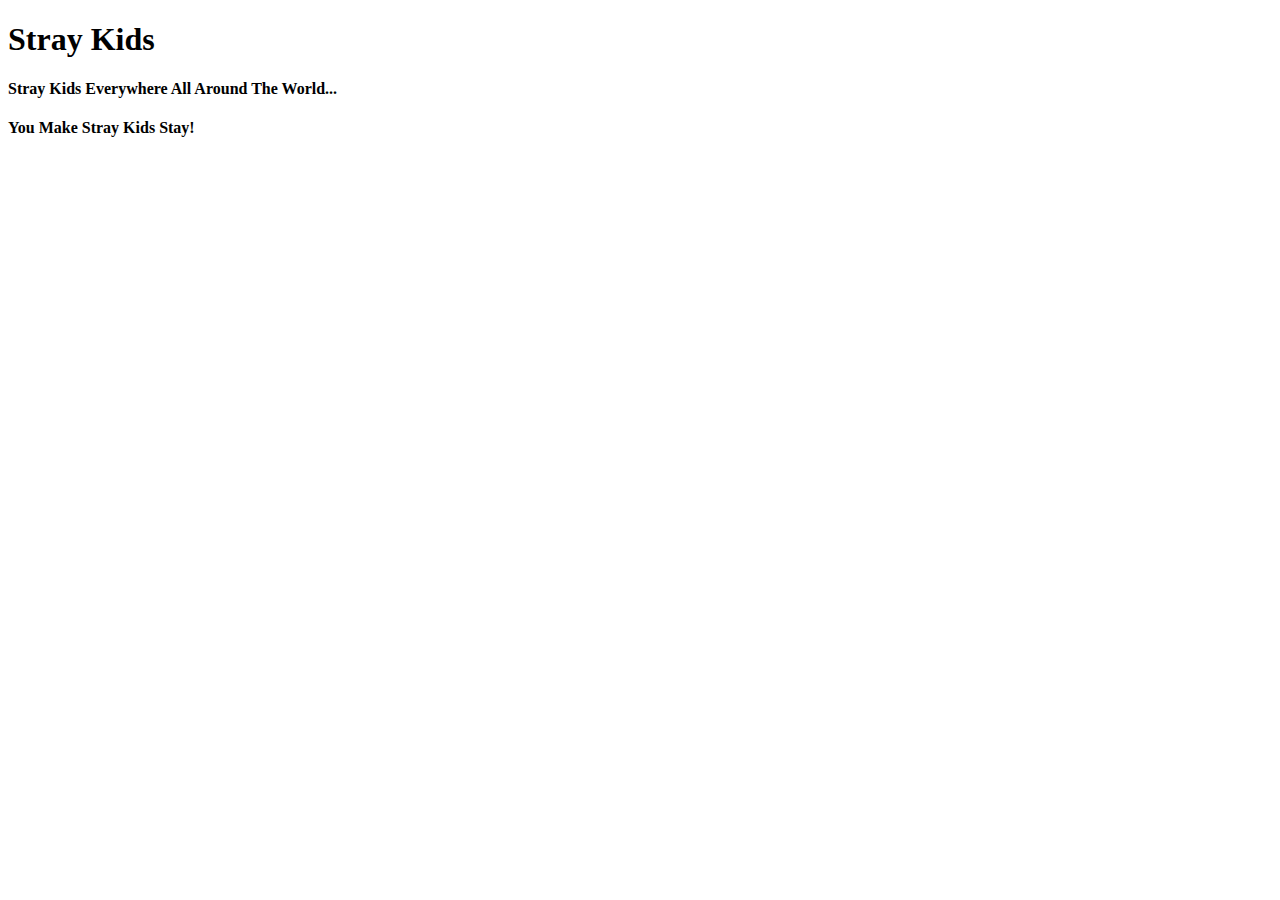
==== Achievments.html @ 4b515094 "new page called achievments had been added" ====
<!DOCTYPE html>
<html>
    <head>
        <meta charset="utf8">
        <meta name="viewport" content="width=device-width">
        <title>Stray Kids</title>
        <link rel="stylesheet" type="text/css" href="style.css"/>
        <link rel="icon" href="/images/skz.jpg">
    </head>

    <body>
        <header>
            <h1>Stray Kids</h1>
            <h4>Stray Kids Everywhere All Around The World...</h4>
            <h4>You Make Stray Kids Stay!</h4>
        </header>

    </body>

</html>
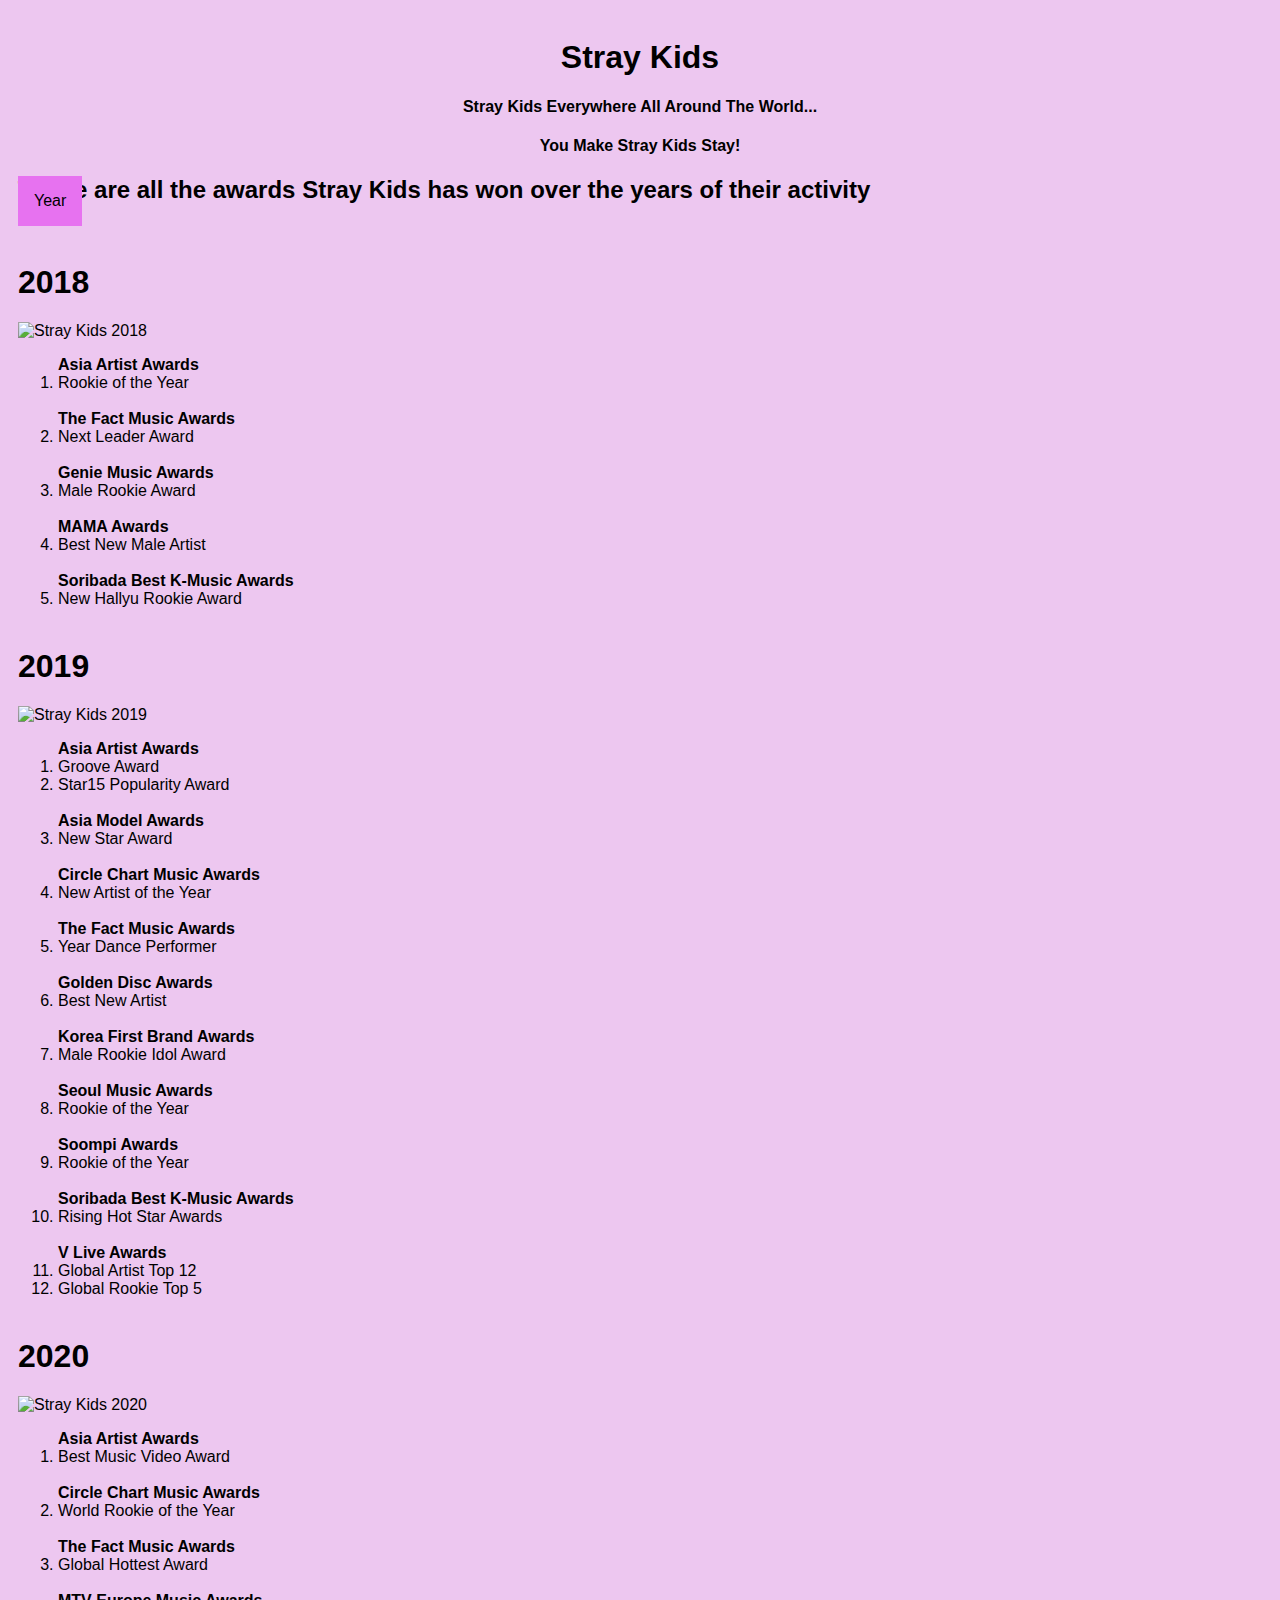
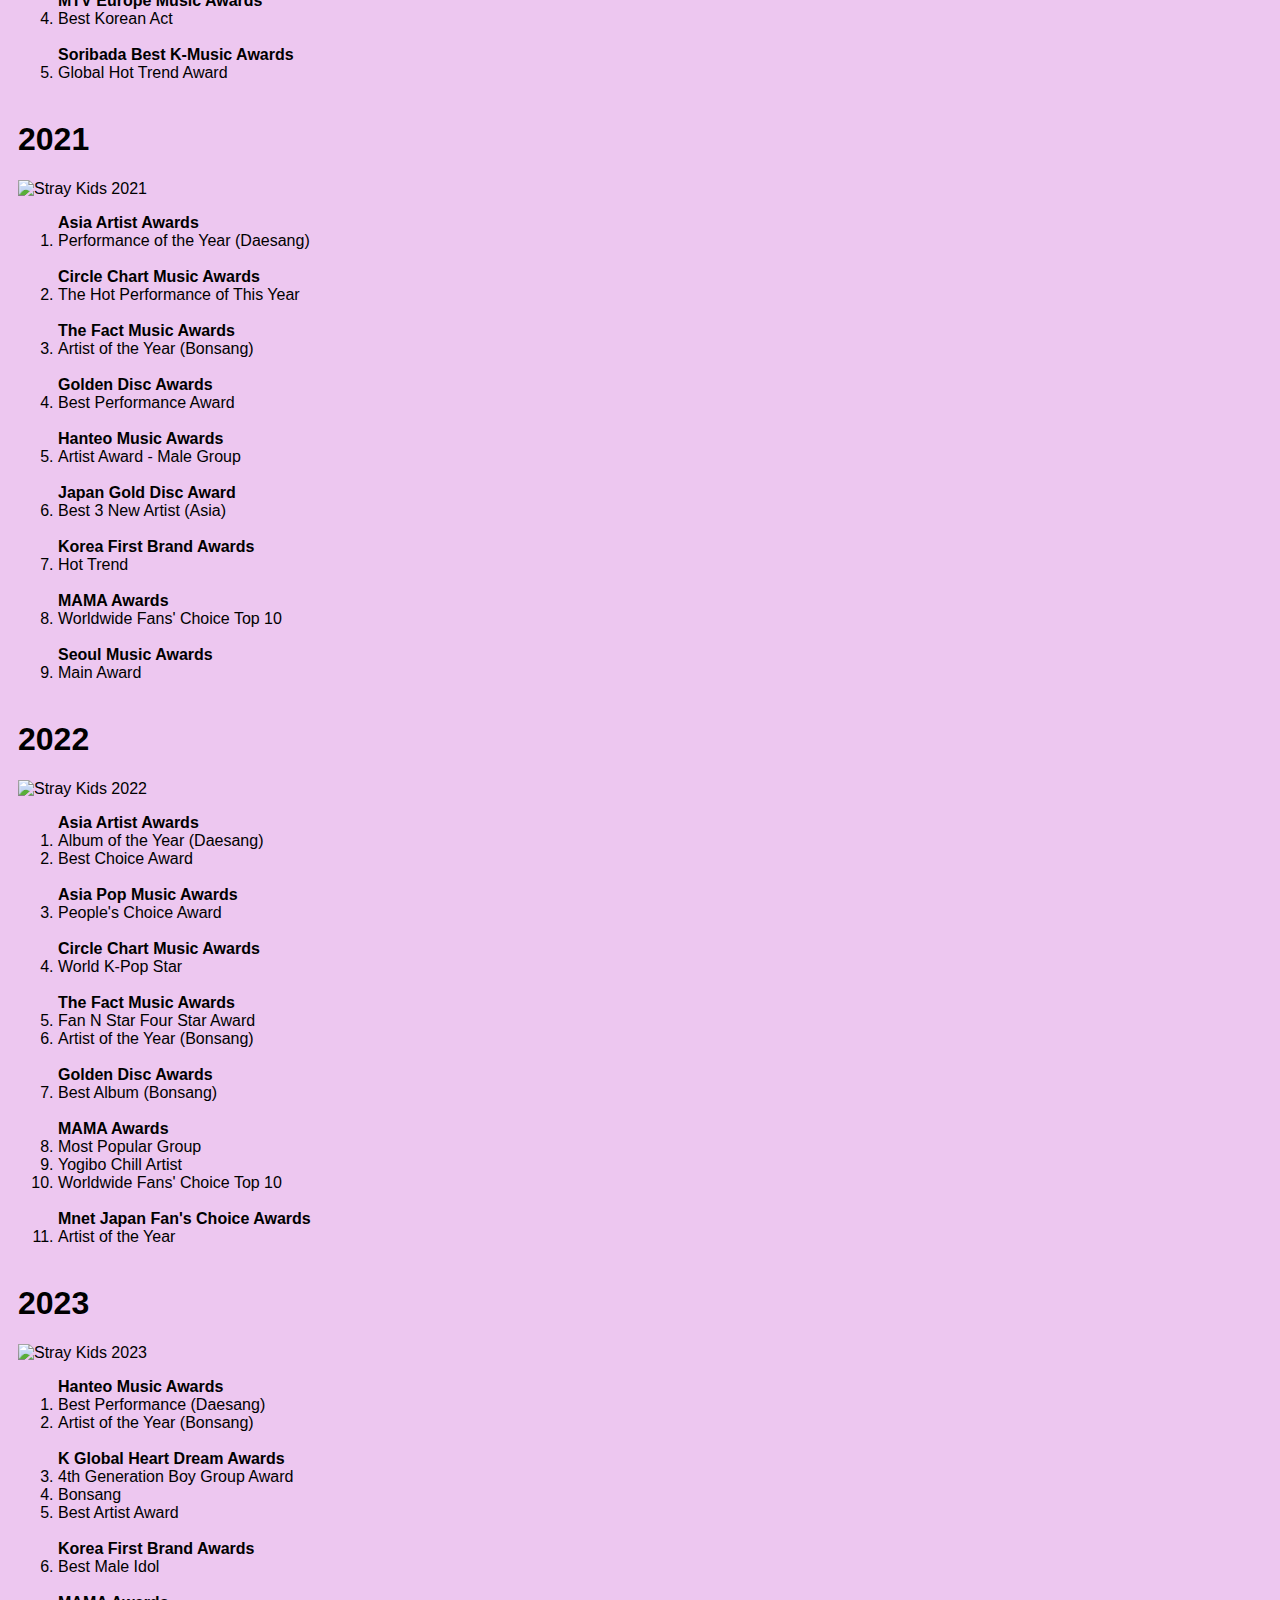
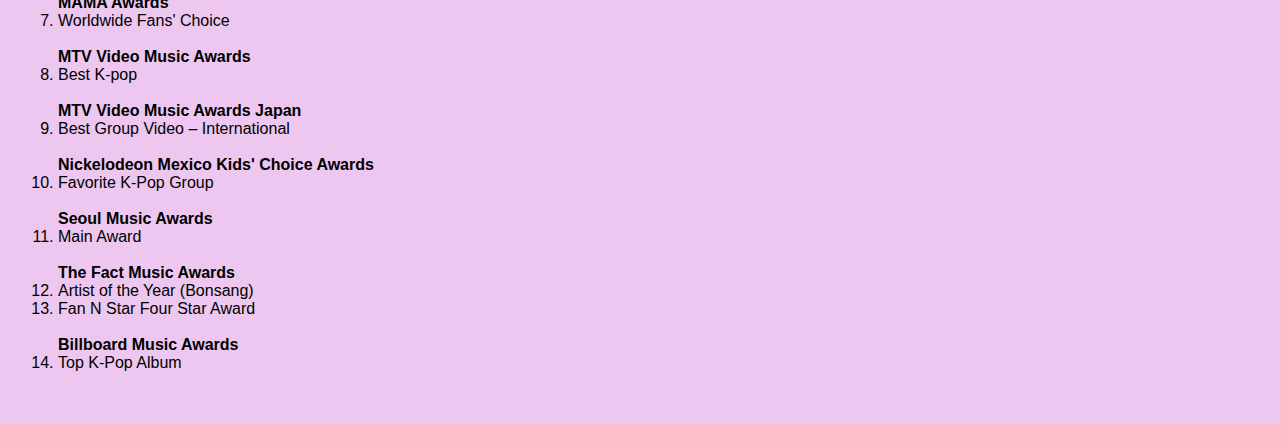
==== commit 3e85807b: "finished adding content and dropdown" ====
--- a/Achievments.html
+++ b/Achievments.html
@@ -15,6 +15,283 @@
             <h4>You Make Stray Kids Stay!</h4>
         </header>
 
+        
+
+        <!--DROPDOWN BUTTON-->        
+        <div class="dropdown">
+            <button class="dropbtn">Year</button>
+
+            <div class="dropdown-content">
+                <a href="#2018">2018</a>
+                <a href="#2019">2019</a>
+                <a href="#2020">2020</a>
+                <a href="#2021">2021</a>
+                <a href="#2022">2022</a>
+                <a href="#2023">2023</a>
+            </div>
+        </div>
+
+<!--Start of Contant-->
+        <div class="achievements">
+            <h2>These are all the awards Stray Kids has won over the years of their activity</h2>
+            <br>
+
+            <div id="2018">
+                <h1>2018</h1>
+                
+                <img src="/images/skz band 2018.jpg" alt="Stray Kids 2018" style="height: 400px;">
+
+                <ol>
+                    <b>Asia Artist Awards</b>
+                    <li>Rookie of the Year</li>
+                    <br>
+
+                    <b>The Fact Music Awards</b>
+                    <li>Next Leader Award</li>
+                    <br>
+
+                    <b>Genie Music Awards</b>
+                    <li>Male Rookie Award</li>
+                    <br>
+
+                    <b>MAMA Awards</b>
+                    <li>Best New Male Artist</li>
+                    <br>
+
+                    <b>Soribada Best K-Music Awards</b>
+                    <li>New Hallyu Rookie Award</li>
+                    <br>
+                </ol>
+            </div>
+
+<!--2019-->
+            <div id="2019">
+                <h1>2019</h1>
+
+                <img src="/images/skz band 2019.jpg" alt="Stray Kids 2019" style="height: 400px;">
+
+                <ol>
+                    <b>Asia Artist Awards</b>
+                    <li>Groove Award</li>
+                    <li>Star15 Popularity Award</li>
+                    <br>
+
+                    <b>Asia Model Awards</b>
+                    <li>New Star Award</li>
+                    <br>
+
+                    <b>Circle Chart Music Awards</b>
+                    <li>New Artist of the Year</li>
+                    <br>
+
+                    <b>The Fact Music Awards</b>
+                    <li>Year Dance Performer</li>
+                    <br>
+
+                    <b>Golden Disc Awards</b>
+                    <li>Best New Artist</li>
+                    <br>
+
+                    <b>Korea First Brand Awards</b>
+                    <li>Male Rookie Idol Award</li>
+                    <br>
+
+                    <b>Seoul Music Awards</b>
+                    <li>Rookie of the Year</li>
+                    <br>
+
+                    <b>Soompi Awards</b>
+                    <li>Rookie of the Year</li>
+                    <br>
+
+                    <b>Soribada Best K-Music Awards</b>
+                    <li>Rising Hot Star Awards</li>
+                    <br>
+
+                    <b>V Live Awards</b>
+                    <li>Global Artist Top 12</li>
+                    <li>Global Rookie Top 5</li>
+                    <br>
+                </ol>
+            </div>
+
+<!--2020-->
+            <div id="2020">
+                <h1>2020</h1>
+
+                <img src="/images/skz band 2020.jpg" alt="Stray Kids 2020" style="height: 400px;">
+
+                <ol>
+                    <b>Asia Artist Awards</b>
+                    <li>Best Music Video Award</li>
+                    <br>
+
+                    <b>Circle Chart Music Awards</b>
+                    <li>World Rookie of the Year</li>
+                    <br>
+
+                    <b>The Fact Music Awards</b>
+                    <li>Global Hottest Award</li>
+                    <br>
+
+                    <b>MTV Europe Music Awards</b>
+                    <li>Best Korean Act</li>
+                    <br>
+
+                    <b>Soribada Best K-Music Awards</b>
+                    <li>Global Hot Trend Award</li>
+                    <br>
+                </ol>
+            </div>
+
+<!--2021-->
+            <div id="2021">
+                <h1>2021</h1>
+
+                <img src="/images/skz band 2021.jpg" alt="Stray Kids 2021" style="height: 400px;">
+
+                <ol>
+                    <b>Asia Artist Awards</b>
+                    <li>Performance of the Year (Daesang)</li>
+                    <br>
+
+                    <b>Circle Chart Music Awards</b>
+                    <li>The Hot Performance of This Year</li>
+                    <br>
+
+                    <b>The Fact Music Awards</b>
+                    <li>
+                        Artist of the Year (Bonsang)
+                    </li>
+                    <br>
+
+                    <b>Golden Disc Awards</b>
+                    <li>Best Performance Award</li>
+                    <br>
+
+                    <b>Hanteo Music Awards</b>
+                    <li>Artist Award - Male Group</li>
+                    <br>
+
+                    <b>Japan Gold Disc Award</b>
+                    <li>Best 3 New Artist (Asia)</li>
+                    <br>
+
+                    <b>Korea First Brand Awards</b>
+                    <li>Hot Trend</li>
+                    <br>
+
+                    <b>MAMA Awards</b>
+                    <li>Worldwide Fans' Choice Top 10</li>
+                    <br>
+
+                    <b>Seoul Music Awards</b>
+                    <li>Main Award</li>
+                    <br>
+                </ol>
+            </div>
+
+            
+<!--2022-->
+            <div id="2022">
+                <h1>2022</h1>
+
+                <img src="/images/skz band 2022.webp" alt="Stray Kids 2022" style="height: 400px;">
+
+                <ol>
+                    <b>Asia Artist Awards</b>
+                    <li>Album of the Year (Daesang)</li>
+                    <li>
+                        Best Choice Award
+                    </li>
+                    <br>
+
+                    <b>Asia Pop Music Awards</b>
+                    <li>People's Choice Award</li>
+                    <br>
+
+                    <b>Circle Chart Music Awards</b>
+                    <li>World K-Pop Star</li>
+                    <br>
+
+                    <b>The Fact Music Awards</b>
+                    <li>Fan N Star Four Star Award</li>
+                    <li>Artist of the Year (Bonsang)</li>
+                    <br>
+
+                    <b>Golden Disc Awards</b>
+                    <li>Best Album (Bonsang)</li>
+                    <br>
+
+                    <b>MAMA Awards</b>
+                    <li>Most Popular Group</li>
+                    <li>Yogibo Chill Artist</li>
+                    <li>Worldwide Fans' Choice Top 10</li>
+                    <br>
+
+                    <b>Mnet Japan Fan's Choice Awards</b>
+                    <li>Artist of the Year</li>
+                    <br>
+                </ol>
+            </div>
+
+<!--2023-->
+            <div id="2023">
+                <h1>2023</h1>
+
+                <img src="/images/skz band 2023.webp" alt="Stray Kids 2023" style="height: 400px;">
+
+                <ol>
+                    <b>Hanteo Music Awards</b>
+                    <li>Best Performance (Daesang)</li>
+                    <li>Artist of the Year (Bonsang)</li>
+                    <br>
+
+                    <b>K Global Heart Dream Awards</b>
+                    <li>4th Generation Boy Group Award</li>
+                    <li>Bonsang</li>
+                    <li>Best Artist Award</li>
+                    <br>
+
+                    <b>Korea First Brand Awards</b>
+                    <li>Best Male Idol</li>
+                    <br>
+
+                    <b>MAMA Awards</b>
+                    <li>Worldwide Fans' Choice</li>
+                    <br>
+
+                    <b>MTV Video Music Awards</b>
+                    <li>Best K-pop</li>
+                    <br>
+
+                    <b>MTV Video Music Awards Japan</b>
+                    <li>Best Group Video – International</li>
+                    <br>
+
+                    <b>Nickelodeon Mexico Kids' Choice Awards</b>
+                    <li>Favorite K-Pop Group</li>
+                    <br>
+
+                    <b>Seoul Music Awards</b>
+                    <li>Main Award</li>
+                    <br>
+
+                    <b>The Fact Music Awards</b>
+                    <li>Artist of the Year (Bonsang)</li>
+                    <li>Fan N Star Four Star Award</li>
+                    <br>
+
+                    <b>Billboard Music Awards</b>
+                    <li>Top K-Pop Album</li>
+                    <br>
+                </ol>
+            </div>
+        </div>
+
+        
+
+
     </body>
 
 </html>--- a/style.css
+++ b/style.css
@@ -0,0 +1,149 @@
+body{
+    background-color: rgb(237, 199, 240);
+    font-family:Arial, Helvetica, sans-serif;
+    padding: 10px;
+}
+
+header{
+    background-color: rgb(237, 199, 240);
+    text-align: center; 
+    top: 0;
+    left: 0;
+    width: 100%;
+    /*might need position: absolute;*/
+}
+
+nav{
+    background-color: rgb(235, 173, 239);
+    text-align: center;
+    position: fixed;
+}
+
+.intro {
+    display: flex;
+    width: 100%;
+  }
+
+.skz-intro {
+    flex: 1;
+    padding: 10px;
+}
+
+.fans-intro{
+    display: flex;
+    width: 100%;
+}
+
+.the-fans{
+    flex: 1;
+    padding: 10px;
+}
+
+.counter{
+    text-align: center;
+    background-color: rgb(235, 173, 239);
+    padding: 40px;
+    height: 70%;
+    width: 70%;
+    margin: auto;
+}
+
+.social-media{
+    display: flex;
+    padding: 20px;
+}
+
+.column3{
+    flex: 20%;
+    padding: 10px;
+    text-align: center;
+}
+
+.column3:hover{
+    background-color: rgb(235, 173, 239);
+}
+
+.column3 img{
+    width: 50px;
+}
+
+
+
+.row{
+    display: flex;
+    clear: both;
+}
+
+.column{
+    flex: 50%;
+    padding: 50px;
+}
+
+.content{
+    text-align: center;
+}
+
+.row2{
+    display: flex;
+    clear: both;
+}
+
+.column2{
+    flex: 25%;
+    padding: 10px;
+}
+
+.column2 iframe{
+    width: 100%;
+}
+
+.albums{
+    text-align: center;
+    padding: 10px;
+}
+
+.albums iframe{
+    width: 80%;
+    height: 500px;
+    padding: 20px;
+}
+
+.dropbtn{
+    background-color: rgb(231, 114, 240);
+    color: black;
+    padding: 16px;
+    font-size: 16px;
+    border: none;
+}
+
+.dropdown{
+    position: fixed;
+    display: inline-block;
+}
+
+.dropdown-content{
+    display: none;
+    position: absolute;
+    background-color: rgb(235, 173, 239);
+    min-width: 160px;
+    z-index: 1;
+}
+
+.dropdown-content a{
+    color:black;
+    padding: 12px 16px;
+    text-decoration: none;
+    display: block;
+}
+
+.dropdown-content a:hover{
+    background-color: rgb(237, 199, 240);
+}
+
+.dropdown:hover .dropdown-content{
+    display: block;
+}
+
+.dropdown:hover .dropbtn{
+    background-color: rgb(226, 90, 236);
+}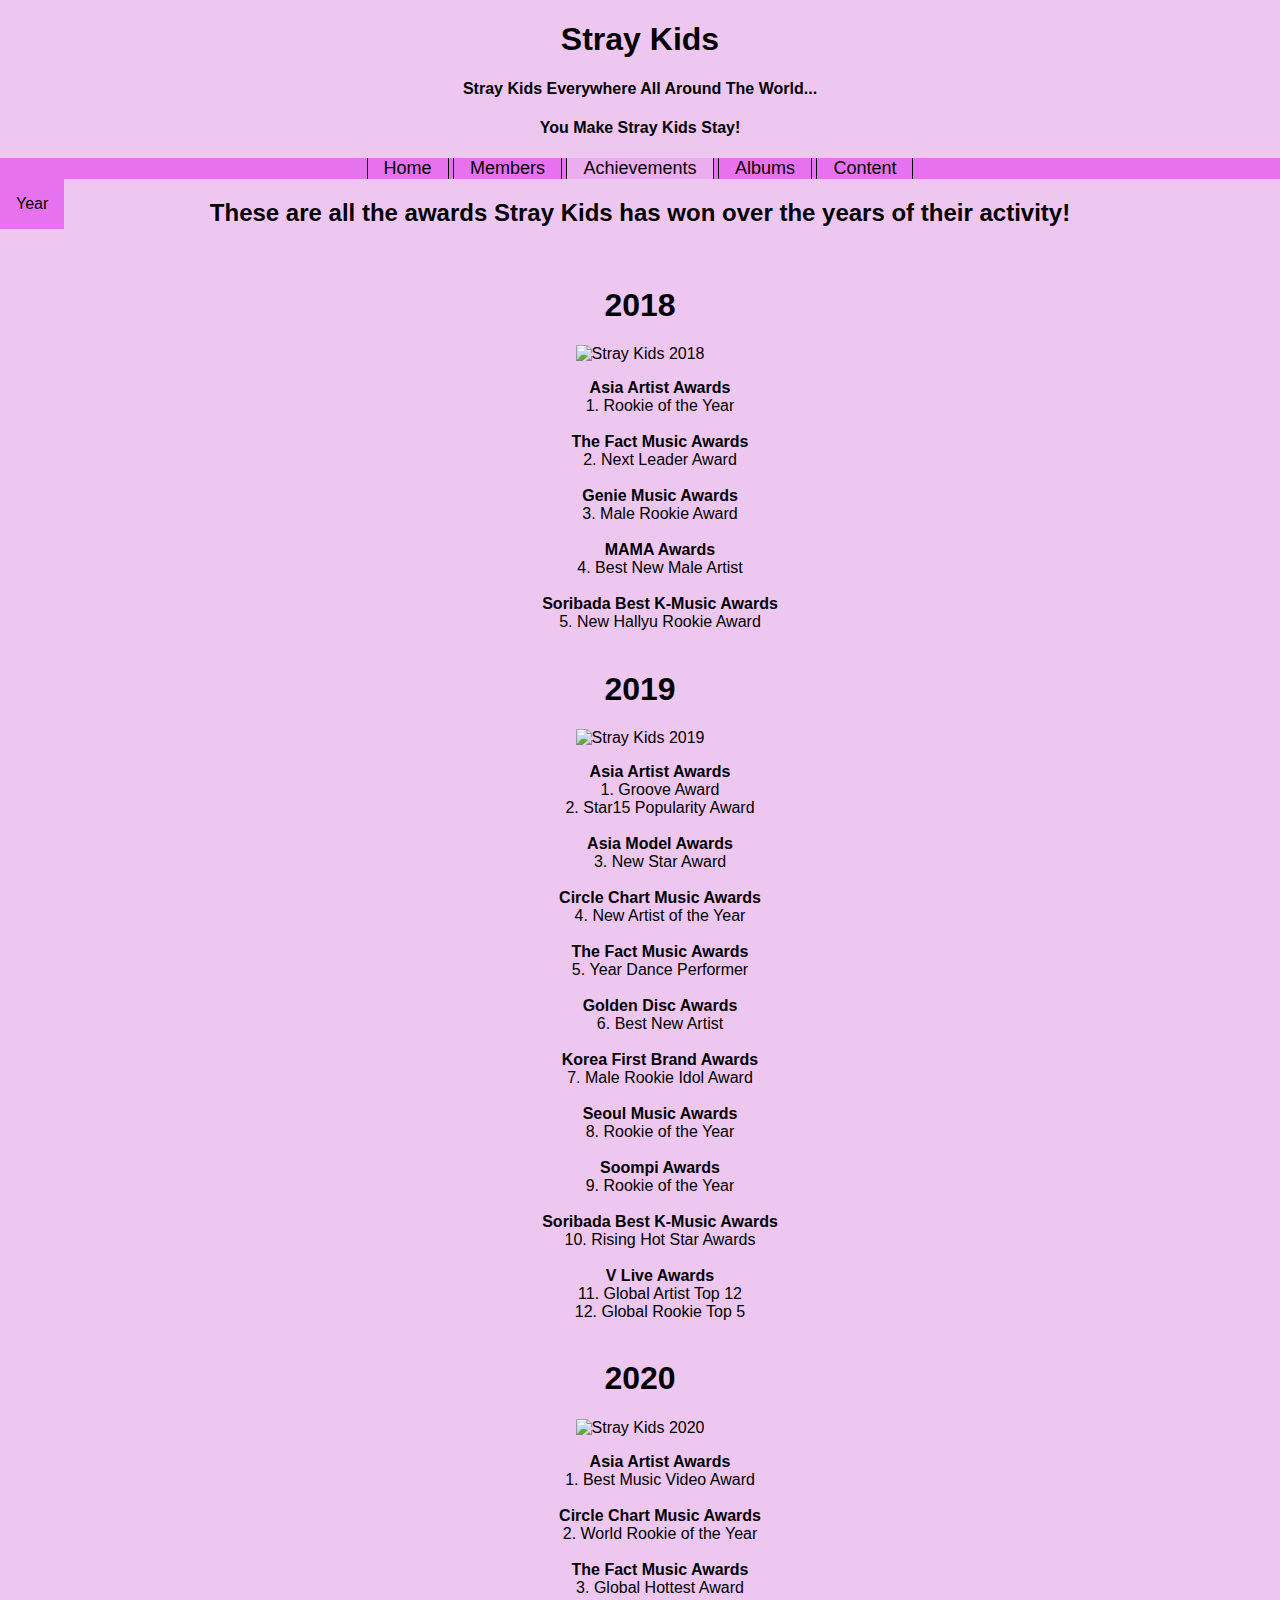
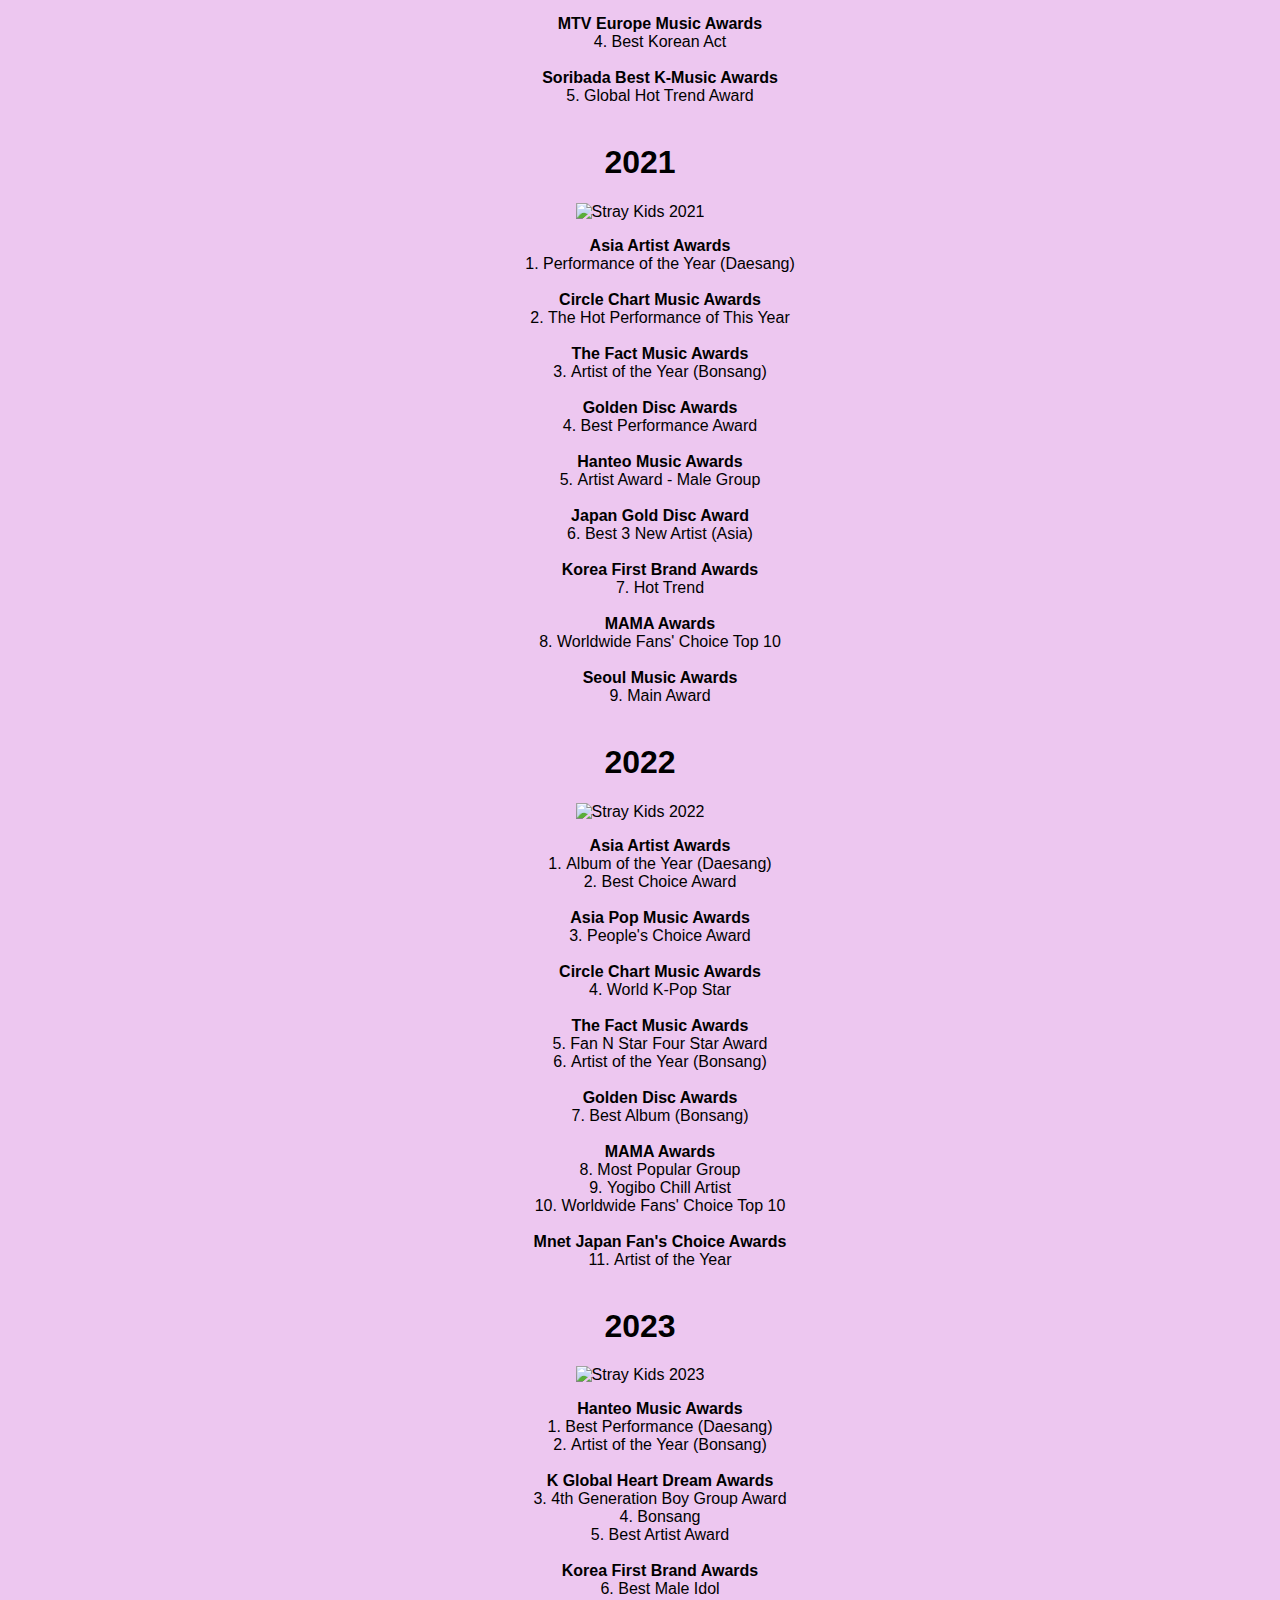
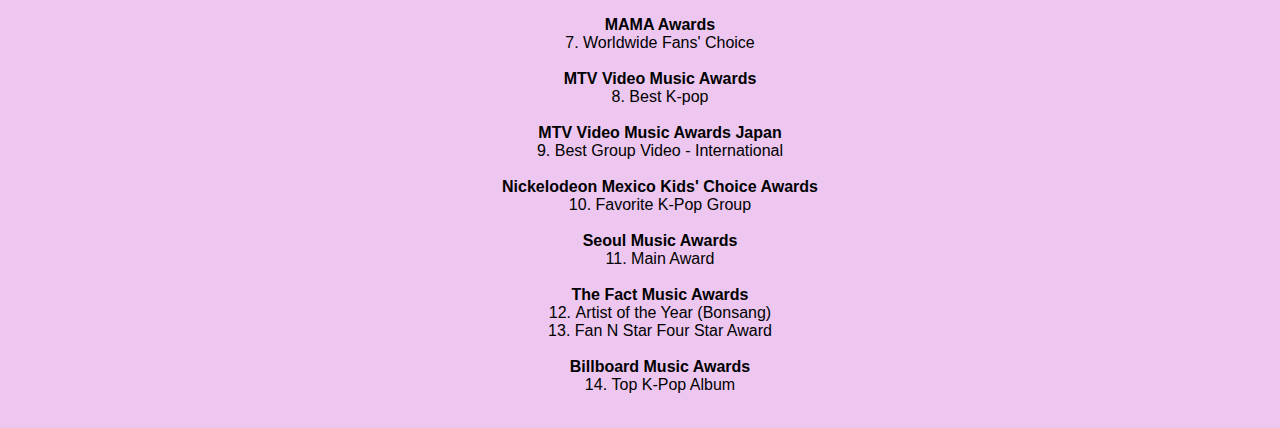
==== commit d38bed5f: "made changes to update and corrrect errors" ====
--- a/Achievments.html
+++ b/Achievments.html
@@ -1,8 +1,8 @@
 <!DOCTYPE html>
-<html>
+<html lang="en">
     <head>
-        <meta charset="utf8">
-        <meta name="viewport" content="width=device-width">
+        <meta charset="utf-8">
+        <meta name="viewport" content="width=device-width, initial-scale=1.0">
         <title>Stray Kids</title>
         <link rel="stylesheet" type="text/css" href="style.css"/>
         <link rel="icon" href="/images/skz.jpg">
@@ -15,7 +15,16 @@
             <h4>You Make Stray Kids Stay!</h4>
         </header>
 
-        
+        <!--NAVIGATION BAR-->
+        <nav>
+            <a href="/FED-Assignment1-repo/Index.html">Home</a>
+            <a href="/FED-Assignment1-repo/Members.html">Members</a>
+            <a class="active" href="/FED-Assignment1-repo/Achievments.html">Achievements</a>
+            <a href="/FED-Assignment1-repo/Albums.html">Albums</a>
+            <a href="/FED-Assignment1-repo/Content.html">Content</a>
+        </nav>
+
+
 
         <!--DROPDOWN BUTTON-->        
         <div class="dropdown">
@@ -33,13 +42,13 @@
 
 <!--Start of Contant-->
         <div class="achievements">
-            <h2>These are all the awards Stray Kids has won over the years of their activity</h2>
+            <h2>These are all the awards Stray Kids has won over the years of their activity!</h2>
             <br>
 
             <div id="2018">
                 <h1>2018</h1>
                 
-                <img src="/images/skz band 2018.jpg" alt="Stray Kids 2018" style="height: 400px;">
+                <img src="/images/skz-band-2018.jpg" alt="Stray Kids 2018" style="height: 400px;">
 
                 <ol>
                     <b>Asia Artist Awards</b>
@@ -68,7 +77,7 @@
             <div id="2019">
                 <h1>2019</h1>
 
-                <img src="/images/skz band 2019.jpg" alt="Stray Kids 2019" style="height: 400px;">
+                <img src="/images/skz-band-2019.jpg" alt="Stray Kids 2019" style="height: 400px;">
 
                 <ol>
                     <b>Asia Artist Awards</b>
@@ -119,7 +128,7 @@
             <div id="2020">
                 <h1>2020</h1>
 
-                <img src="/images/skz band 2020.jpg" alt="Stray Kids 2020" style="height: 400px;">
+                <img src="/images/skz-band-2020.jpg" alt="Stray Kids 2020" style="height: 400px;">
 
                 <ol>
                     <b>Asia Artist Awards</b>
@@ -148,7 +157,7 @@
             <div id="2021">
                 <h1>2021</h1>
 
-                <img src="/images/skz band 2021.jpg" alt="Stray Kids 2021" style="height: 400px;">
+                <img src="/images/skz-band-2021.jpg" alt="Stray Kids 2021" style="height: 400px;">
 
                 <ol>
                     <b>Asia Artist Awards</b>
@@ -196,7 +205,7 @@
             <div id="2022">
                 <h1>2022</h1>
 
-                <img src="/images/skz band 2022.webp" alt="Stray Kids 2022" style="height: 400px;">
+                <img src="/images/skz-band-2022.webp" alt="Stray Kids 2022" style="height: 400px;">
 
                 <ol>
                     <b>Asia Artist Awards</b>
@@ -239,7 +248,7 @@
             <div id="2023">
                 <h1>2023</h1>
 
-                <img src="/images/skz band 2023.webp" alt="Stray Kids 2023" style="height: 400px;">
+                <img src="/images/skz-band-2023.webp" alt="Stray Kids 2023" style="height: 400px;">
 
                 <ol>
                     <b>Hanteo Music Awards</b>
@@ -266,7 +275,7 @@
                     <br>
 
                     <b>MTV Video Music Awards Japan</b>
-                    <li>Best Group Video – International</li>
+                    <li>Best Group Video - International</li>
                     <br>
 
                     <b>Nickelodeon Mexico Kids' Choice Awards</b>
--- a/style.css
+++ b/style.css
@@ -1,7 +1,7 @@
 body{
     background-color: rgb(237, 199, 240);
     font-family:Arial, Helvetica, sans-serif;
-    padding: 10px;
+    margin: 0;
 }
 
 header{
@@ -10,23 +10,48 @@
     top: 0;
     left: 0;
     width: 100%;
-    /*might need position: absolute;*/
 }
 
 nav{
+    background-color: rgb(231, 114, 240);
+    height: auto;
+    text-align: center;
+    overflow:hidden;
+}
+
+nav a{
+    color: black;
+    text-align: center;
+    padding: 14px 16px;
+    text-decoration: none;
+    font-size: large;
+    border: 1px solid black;
+}
+
+nav a:hover{
+    background-color: rgb(237, 199, 240);
+    color: black;
+}
+
+nav a.active{
     background-color: rgb(235, 173, 239);
-    text-align: center;
-    position: fixed;
+    color: black;
+    padding: 14px 16px;
 }
 
 .intro {
     display: flex;
     width: 100%;
-  }
+}
 
 .skz-intro {
-    flex: 1;
-    padding: 10px;
+    flex: 50%;
+    padding: 10px;
+}
+
+.skz-intro img{
+    width: 500px;
+    padding: 20px;
 }
 
 .fans-intro{
@@ -35,8 +60,13 @@
 }
 
 .the-fans{
-    flex: 1;
-    padding: 10px;
+    flex: 50%;
+    padding: 10px;
+}
+
+.the-fans img{
+    width: 500px;
+    padding: 20px;
 }
 
 .counter{
@@ -146,4 +176,207 @@
 
 .dropdown:hover .dropbtn{
     background-color: rgb(226, 90, 236);
-}+}
+
+.achievements{
+    text-align: center;
+}
+
+li{
+    list-style-position: inside;
+}
+
+@media only screen and (max-width: 600px) {
+    body{
+        background-color: rgb(237, 199, 240);
+        font-family:Arial, Helvetica, sans-serif;
+        margin: 0;
+    }
+    
+    header{
+        background-color: rgb(237, 199, 240);
+        text-align: center; 
+        top: 0;
+        left: 0;
+        width: 100%;
+    }
+    
+    nav{
+        background-color: rgb(231, 114, 240);
+        height: auto;
+        text-align: center;
+        overflow:hidden;
+    }
+    
+    nav a{
+        color: black;
+        text-align: center;
+        padding: 14px 16px;
+        text-decoration: none;
+        font-size: large;
+        border: 1px solid black;
+    }
+    
+    nav a:hover{
+        background-color: rgb(237, 199, 240);
+        color: black;
+    }
+    
+    nav a.active{
+        background-color: rgb(235, 173, 239);
+        color: black;
+        padding: 14px 16px;
+    }
+    
+    .intro {
+        display: flex;
+        width: 100%;
+    }
+    
+    .skz-intro {
+        flex: 50%;
+        padding: 10px;
+    }
+    
+    .skz-intro img{
+        width: 500px;
+        padding: 20px;
+    }
+    
+    .fans-intro{
+        display: flex;
+        width: 100%;
+    }
+    
+    .the-fans{
+        flex: 50%;
+        padding: 10px;
+    }
+    
+    .the-fans img{
+        width: 500px;
+        padding: 20px;
+    }
+    
+    .counter{
+        text-align: center;
+        background-color: rgb(235, 173, 239);
+        padding: 40px;
+        height: 70%;
+        width: 70%;
+        margin: auto;
+    }
+    
+    .social-media{
+        display: flex;
+        padding: 20px;
+    }
+    
+    .column3{
+        flex: 20%;
+        padding: 10px;
+        text-align: center;
+    }
+    
+    .column3:hover{
+        background-color: rgb(235, 173, 239);
+    }
+    
+    .column3 img{
+        width: 50px;
+    }
+    
+    .row{
+        display: flex;
+        clear: both;
+    }
+    
+    .column{
+        flex: 100%;
+        padding: 50px;
+    }
+    
+    .content{
+        text-align: center;
+    }
+    
+    .row2{
+        display: flex;
+        clear: both;
+    }
+    
+    .column2{
+        flex: 25%;
+        padding: 10px;
+    }
+    
+    .column2 iframe{
+        width: 100%;
+    }
+    
+    .albums{
+        text-align: center;
+        padding: 10px;
+    }
+    
+    .albums iframe{
+        width: 80%;
+        height: 500px;
+        padding: 20px;
+    }
+    
+    .dropbtn{
+        background-color: rgb(231, 114, 240);
+        color: black;
+        padding: 8px;
+        font-size: 16px;
+        border: none;
+    }
+    
+    .dropdown{
+        position: fixed;
+        display: inline-block;
+    }
+    
+    .dropdown-content{
+        display: none;
+        position: absolute;
+        background-color: rgb(235, 173, 239);
+        min-width: 80px;
+        z-index: 1;
+    }
+    
+    .dropdown-content a{
+        color:black;
+        padding: 4px 8px;
+        text-decoration: none;
+        display: block;
+    }
+    
+    .dropdown-content a:hover{
+        background-color: rgb(237, 199, 240);
+    }
+    
+    .dropdown:hover .dropdown-content{
+        display: block;
+    }
+    
+    .dropdown:hover .dropbtn{
+        background-color: rgb(226, 90, 236);
+    }
+    
+    .achievements{
+        text-align: center;
+    }
+    
+    .achievements img{
+        height: 60%;
+        width: auto;
+    }
+
+    li{
+        list-style-position: inside;
+    }
+}
+
+
